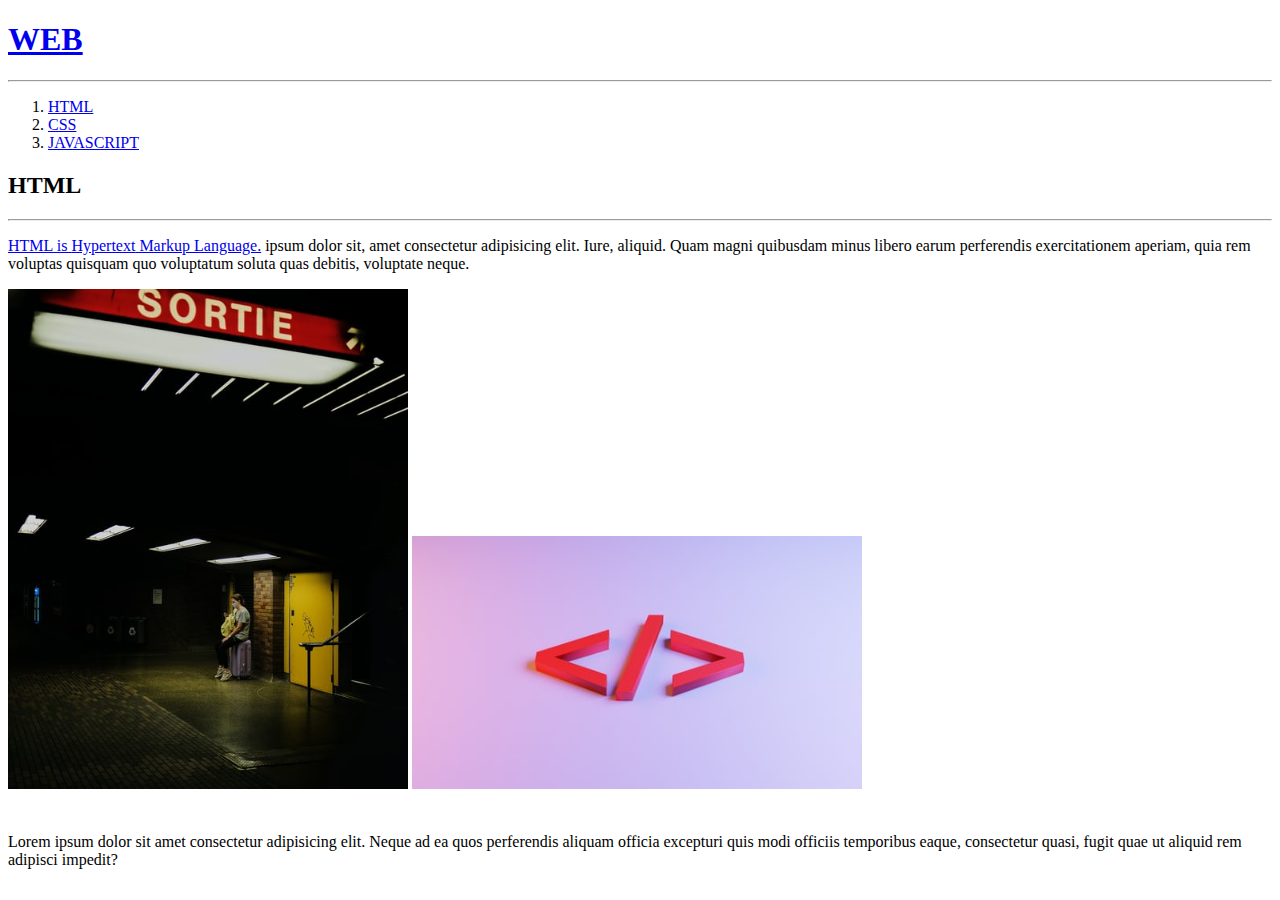
==== 1.html @ 2629d412 "html in web1" ====
<!DOCTYPE html>
<html lang="en">
<head>
    <meta charset="UTF-8">
    <meta http-equiv="X-UA-Compatible" content="IE=edge">
    <meta name="viewport" content="width=device-width, initial-scale=1.0">
    <title>WEB1 - html</title>
</head>
<body>
    <h1><a href="index.html">WEB</a></h1>
    <hr>
    <ol>
        <li><a href="1.html">HTML</a></li>
        <li><a href="2.html">CSS</a></li>
        <li><a href="3.html">JAVASCRIPT</a></li>
    </ol>
    <h2>HTML</h2><hr>
    <p><a href="https://www.w3.org/TR/html5/" target="_blank" title="Hypertext Markup Language">HTML is <u>Hypertext</u> Markup Language.</a> ipsum dolor sit, amet consectetur adipisicing elit. Iure, aliquid. Quam magni quibusdam minus libero earum perferendis exercitationem aperiam, quia rem voluptas quisquam quo voluptatum soluta quas debitis, voluptate neque.</p>
    <img src="../soul.jpg" width="400px">
    <img src="../html.jpg" width="450px">
    <p style="margin-top : 40px;">Lorem ipsum dolor sit amet consectetur adipisicing elit. Neque ad ea quos perferendis aliquam officia excepturi quis modi officiis temporibus eaque, consectetur quasi, fugit quae ut aliquid rem adipisci impedit?</p>
</body>
</html>
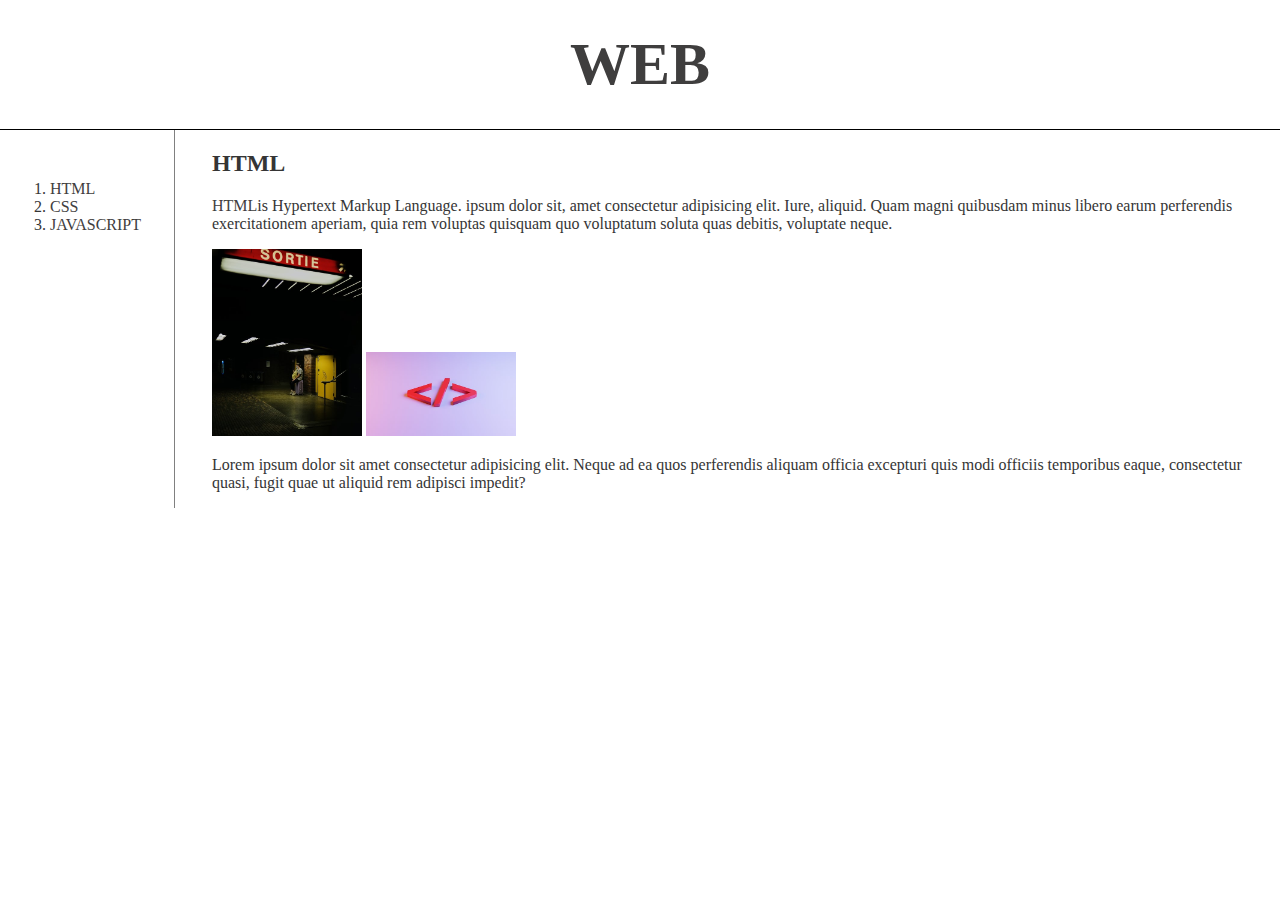
==== commit bca8be84: "add css and upgrade to responsive web" ====
--- a/1.html
+++ b/1.html
@@ -4,20 +4,26 @@
     <meta charset="UTF-8">
     <meta http-equiv="X-UA-Compatible" content="IE=edge">
     <meta name="viewport" content="width=device-width, initial-scale=1.0">
+    <link rel="stylesheet" href="1.css">
     <title>WEB1 - html</title>
 </head>
 <body>
     <h1><a href="index.html">WEB</a></h1>
-    <hr>
-    <ol>
-        <li><a href="1.html">HTML</a></li>
-        <li><a href="2.html">CSS</a></li>
-        <li><a href="3.html">JAVASCRIPT</a></li>
-    </ol>
-    <h2>HTML</h2><hr>
-    <p><a href="https://www.w3.org/TR/html5/" target="_blank" title="Hypertext Markup Language">HTML is <u>Hypertext</u> Markup Language.</a> ipsum dolor sit, amet consectetur adipisicing elit. Iure, aliquid. Quam magni quibusdam minus libero earum perferendis exercitationem aperiam, quia rem voluptas quisquam quo voluptatum soluta quas debitis, voluptate neque.</p>
-    <img src="../soul.jpg" width="400px">
-    <img src="../html.jpg" width="450px">
-    <p style="margin-top : 40px;">Lorem ipsum dolor sit amet consectetur adipisicing elit. Neque ad ea quos perferendis aliquam officia excepturi quis modi officiis temporibus eaque, consectetur quasi, fugit quae ut aliquid rem adipisci impedit?</p>
+    <div id="grid">
+        <div id="grid_left">
+            <ol>
+                <li><a href="1.html">HTML</a></li>
+                <li><a href="2.html">CSS</a></li>
+                <li><a href="3.html">JAVASCRIPT</a></li>
+            </ol>
+        </div>
+        <div id="gird_right">
+            <h2>HTML</h2>
+            <p><a href="https://www.w3.org/TR/html5/" target="_blank" title="Hypertext Markup Language">HTML</a>is Hypertext Markup Language. ipsum dolor sit, amet consectetur adipisicing elit. Iure, aliquid. Quam magni quibusdam minus libero earum perferendis exercitationem aperiam, quia rem voluptas quisquam quo voluptatum soluta quas debitis, voluptate neque.</p>
+            <img src="soul.jpg" width="150px">
+            <img src="html.jpg" width="150px">
+            <p>Lorem ipsum dolor sit amet consectetur adipisicing elit. Neque ad ea quos perferendis aliquam officia excepturi quis modi officiis temporibus eaque, consectetur quasi, fugit quae ut aliquid rem adipisci impedit?</p>
+        </div>
+    </div>
 </body>
 </html>--- a/1.css
+++ b/1.css
@@ -0,0 +1,69 @@
+body {
+  margin: 0;
+  padding: 0;
+  color: rgb(53, 53, 53);
+}
+a {
+  color: rgb(63, 62, 62);
+  text-decoration: none;
+  cursor: grab;
+  /* transition: .4s ease-in; */
+  transition: .2s ease-in;
+}
+a:visited {
+  color: rgb(97, 150, 219);
+}
+a:hover {
+  color: rgb(236, 148, 46);
+}
+h1 {
+  font-size: 60px;
+  text-align: center;
+  border-bottom: 1px solid black;
+  padding: 30px;
+  margin: 0;
+}
+h2 {
+  margin-top: 25;
+}
+#grid_left > ol {
+  margin: 0;
+  padding: 50px;
+}
+#grid {
+  display: grid;
+  grid-template-columns: 175px 8fr;
+}
+#grid_left {
+  border-right: 1px solid gray;
+}
+#gird_right {
+  padding: 0 37px 0 37px;
+}
+@media(max-width:800px) {
+  body {
+    font-size: 14px;
+  }
+  h1 {
+    font-size: 30px;
+    text-align: center;
+    border-bottom: 1px solid black;
+    padding: 30px;
+    margin: 0;
+  }
+  #grid_left > ol {
+    margin: 0;
+    padding: 20px 0 20px 40px;
+  }
+  #grid {
+    display: block;
+  }
+  #grid_left {
+    border-bottom: 1px solid gray;
+    border-right: none;
+  }
+  iframe {
+    width: 280px;
+    height: 200px;
+  }
+}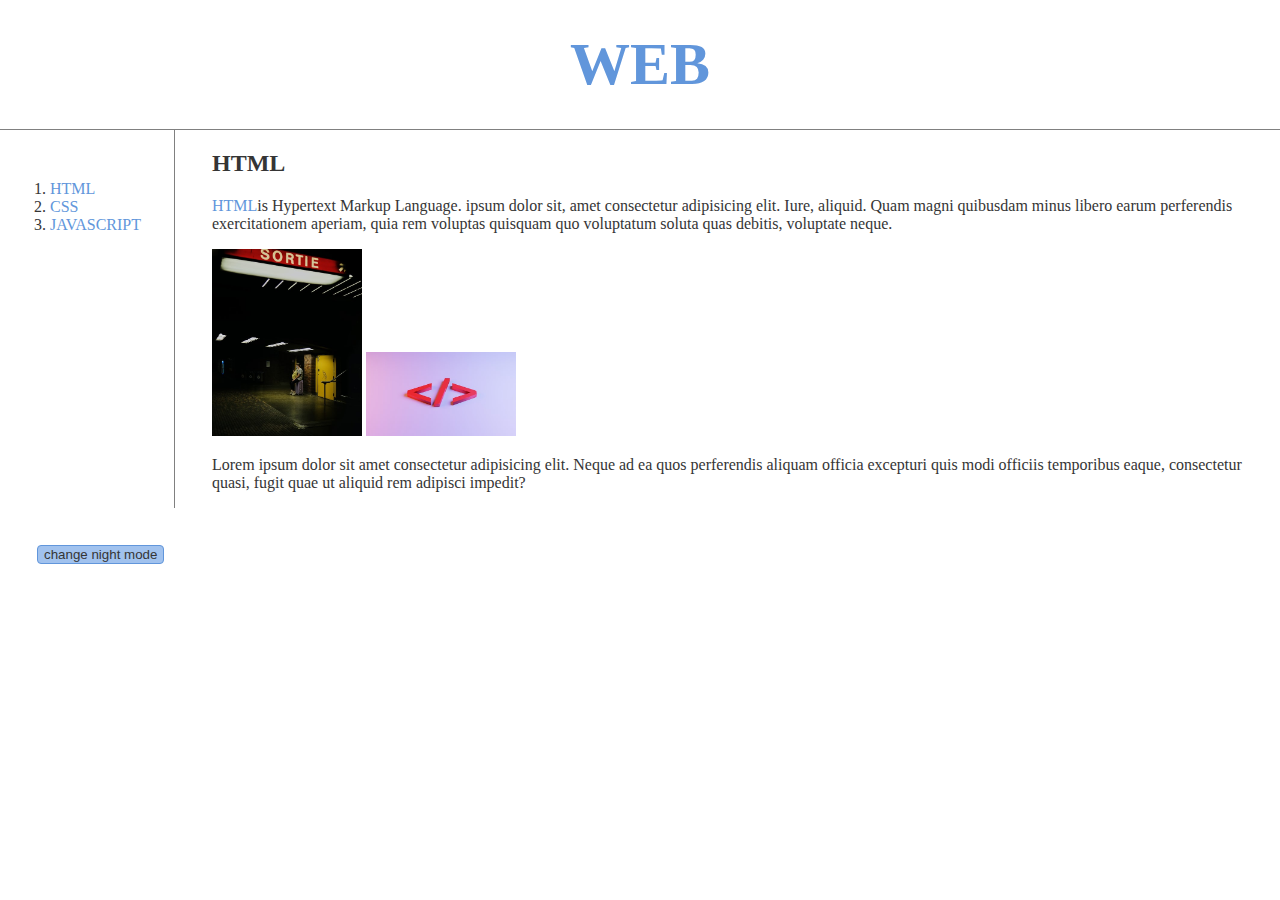
==== commit f0f7b490: "add toggle to night & day mode" ====
--- a/1.html
+++ b/1.html
@@ -7,7 +7,7 @@
     <link rel="stylesheet" href="1.css">
     <title>WEB1 - html</title>
 </head>
-<body>
+<body data-mode="day">
     <h1><a href="index.html">WEB</a></h1>
     <div id="grid">
         <div id="grid_left">
@@ -25,5 +25,26 @@
             <p>Lorem ipsum dolor sit amet consectetur adipisicing elit. Neque ad ea quos perferendis aliquam officia excepturi quis modi officiis temporibus eaque, consectetur quasi, fugit quae ut aliquid rem adipisci impedit?</p>
         </div>
     </div>
+    <!-- Night & Day mode toggle -->
+    <input type="button" id="night_day" value="change night mode" onclick="changeColor()"><br><br>
+    <script>
+        let button_value = document.querySelector('#night_day');
+        let bodySelector = document.querySelector('body');
+        let body_data = document.querySelector('body').dataset.mode;
+        let header = document.querySelector('h1');
+        function changeColor () {
+            if (body_data === "day") {
+                bodySelector.style.backgroundColor = "rgb(53, 53, 53)";
+                bodySelector.style.color = "white";
+                body_data = "night";
+                button_value.value = 'change day mode';
+            } else {
+                bodySelector.style.backgroundColor = "white";
+                bodySelector.style.color = "rgb(53, 53, 53)";
+                body_data = "day";
+                button_value.value = 'change night mode';
+            }
+        }
+    </script>
 </body>
 </html>--- a/1.css
+++ b/1.css
@@ -4,7 +4,7 @@
   color: rgb(53, 53, 53);
 }
 a {
-  color: rgb(63, 62, 62);
+  color: rgb(97, 150, 219);
   text-decoration: none;
   cursor: grab;
   /* transition: .4s ease-in; */
@@ -19,7 +19,7 @@
 h1 {
   font-size: 60px;
   text-align: center;
-  border-bottom: 1px solid black;
+  border-bottom: 1px solid gray;
   padding: 30px;
   margin: 0;
 }
@@ -40,6 +40,13 @@
 #gird_right {
   padding: 0 37px 0 37px;
 }
+#night_day {
+  margin: 37px;
+  border: 1px solid rgb(97, 150, 219);
+  background-color: rgb(161, 194, 238);
+  color: rgb(53, 53, 53);
+  border-radius: 4px;
+}
 @media(max-width:800px) {
   body {
     font-size: 14px;
@@ -47,7 +54,7 @@
   h1 {
     font-size: 30px;
     text-align: center;
-    border-bottom: 1px solid black;
+    border-bottom: 1px solid gray;
     padding: 30px;
     margin: 0;
   }
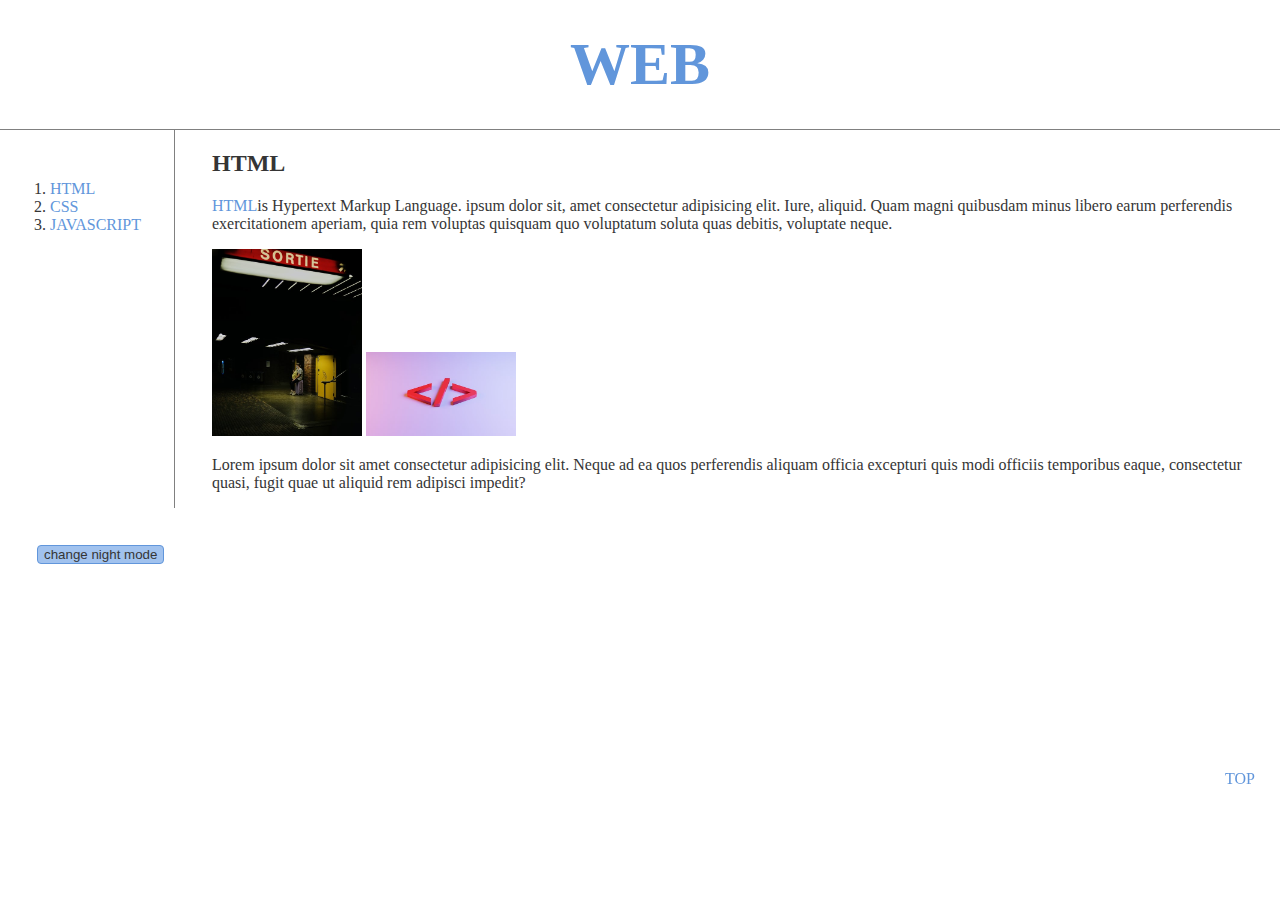
==== commit c5a8d2d1: "add feature move to page's top" ====
--- a/1.html
+++ b/1.html
@@ -7,7 +7,8 @@
     <link rel="stylesheet" href="1.css">
     <title>WEB1 - html</title>
 </head>
-<body data-mode="day">
+<body data-mode="day" id="onTheTop">
+    <span id="onTheTopButton"><a href="#onTheTop">TOP</a></span>
     <h1><a href="index.html">WEB</a></h1>
     <div id="grid">
         <div id="grid_left">
@@ -26,23 +27,37 @@
         </div>
     </div>
     <!-- Night & Day mode toggle -->
-    <input type="button" id="night_day" value="change night mode" onclick="changeColor()"><br><br>
+    <input type="button" id="night_day" value="change night mode" onclick="changeColor2()"><br><br>
     <script>
         let button_value = document.querySelector('#night_day');
         let bodySelector = document.querySelector('body');
         let body_data = document.querySelector('body').dataset.mode;
         let header = document.querySelector('h1');
-        function changeColor () {
+        var Body = {
+            changeBackgroundColor : function (color) {
+                bodySelector.style.backgroundColor = color;
+            },
+            changeColor : function (color) {
+                bodySelector.style.color = color;
+            },
+            changeBodyData : function (mode) {
+                body_data = mode;
+            },
+            changeButtonValue : function (string) {
+                button_value.value = string;
+            }
+        }
+        function changeColor2 () {
             if (body_data === "day") {
-                bodySelector.style.backgroundColor = "rgb(53, 53, 53)";
-                bodySelector.style.color = "white";
-                body_data = "night";
-                button_value.value = 'change day mode';
+                Body.changeBackgroundColor("rgb(53, 53, 53)");
+                Body.changeColor("white");
+                Body.changeBodyData("night");
+                Body.changeButtonValue('change day mode');
             } else {
-                bodySelector.style.backgroundColor = "white";
-                bodySelector.style.color = "rgb(53, 53, 53)";
-                body_data = "day";
-                button_value.value = 'change night mode';
+                Body.changeBackgroundColor("white");
+                Body.changeColor("rgb(53, 53, 53)");
+                Body.changeBodyData("day");
+                Body.changeButtonValue('change night mode');
             }
         }
     </script>
--- a/1.css
+++ b/1.css
@@ -15,6 +15,13 @@
 }
 a:hover {
   color: rgb(236, 148, 46);
+}
+#onTheTopButton {
+  width: 50px;
+  height: 50px;
+  right: 5px;
+  bottom: 80px;
+  position:fixed;
 }
 h1 {
   font-size: 60px;
